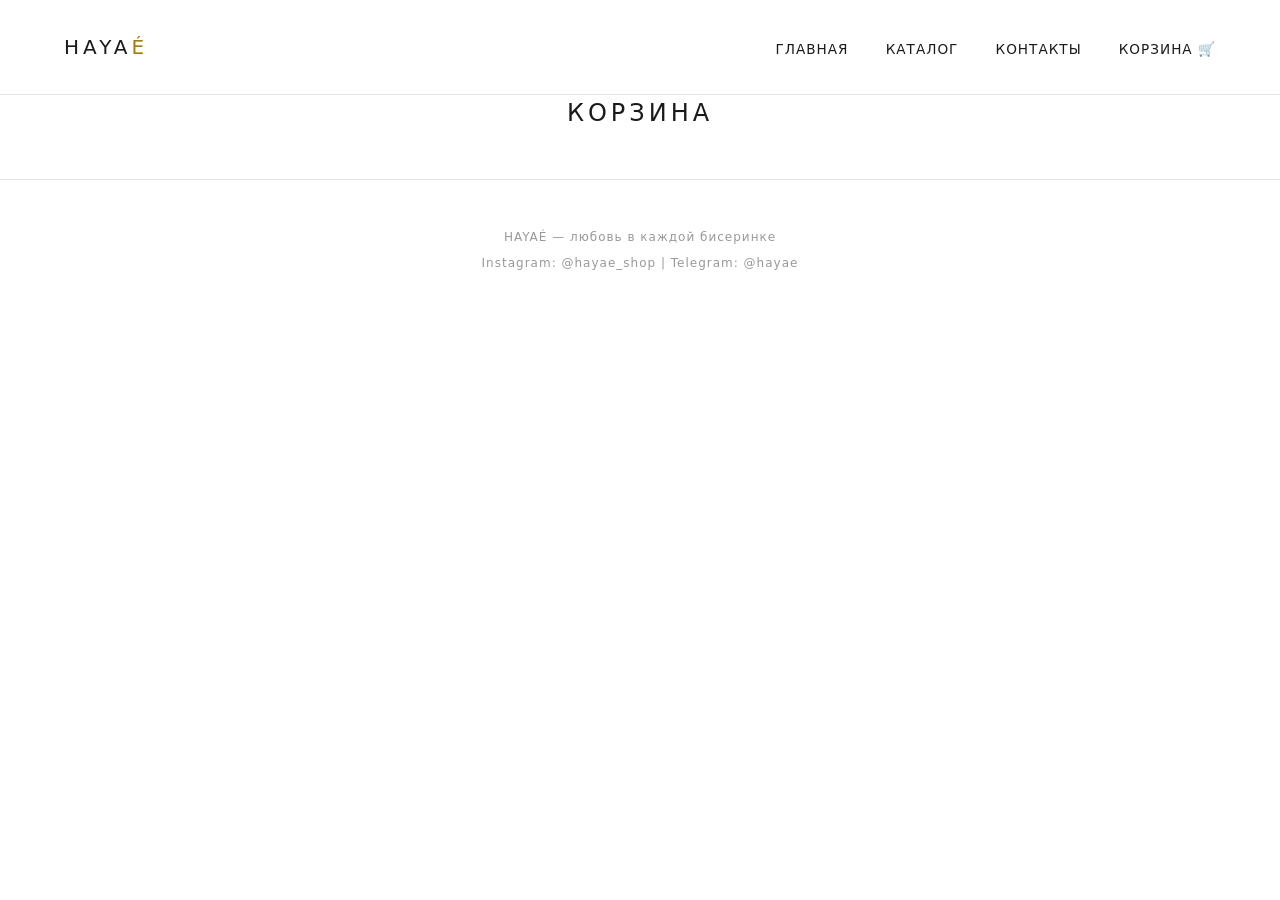
==== frontend/cart.html @ a8008b5f "Create cart.html" ====
<!DOCTYPE html>
<html lang="ru">
<head>
    <meta charset="UTF-8">
    <meta name="viewport" content="width=device-width, initial-scale=1.0">
    <title>Корзина — HAYAÉ</title>
    <link rel="stylesheet" href="style.css">
</head>
<body>

<header>
    <div class="logo">HAYA<span class="accent">É</span></div>
    <nav>
        <a href="index.html">Главная</a>
        <a href="catalog.html">Каталог</a>
        <a href="contacts.html">Контакты</a>
        <a href="cart.html">Корзина 🛒</a>
    </nav>
</header>

<main>
    <section class="cart-section">
        <h2>КОРЗИНА</h2>
        <div id="cart-items" class="cart-items"></div>
        <div id="cart-total" class="cart-total"></div>
        <div id="cart-actions" class="cart-actions"></div>
    </section>
</main>

<footer>
    <p>HAYAÉ — любовь в каждой бисеринке</p>
    <p>Instagram: @hayae_shop | Telegram: @hayae</p>
</footer>

<script src="cart.js"></script>
</body>
</html>
---- frontend/style.css ----
* {
    margin: 0;
    padding: 0;
    box-sizing: border-box;
}

body {
    font-family: 'Inter', system-ui, -apple-system, 'Segoe UI', Roboto, Helvetica, sans-serif;
    background-color: #FFFFFF;
    color: #1A1A1A;
    line-height: 1.5;
    font-weight: 400;
}

/* Шапка */
header {
    display: flex;
    justify-content: space-between;
    align-items: baseline;
    padding: 2rem 5%;
    max-width: 1400px;
    margin: 0 auto;
    width: 100%;
    border-bottom: 1px solid #E5E5E5;
}

.logo {
    font-size: 1.25rem;
    letter-spacing: 4px;
    font-weight: 500;
    color: #1A1A1A;
    text-decoration: none;
}

.accent {
    color: #A67C00;
    font-weight: 400;
}

nav a {
    margin-left: 2rem;
    text-decoration: none;
    color: #1A1A1A;
    font-size: 0.85rem;
    letter-spacing: 1px;
    text-transform: uppercase;
    font-weight: 400;
    transition: color 0.2s ease;
}

nav a:hover {
    color: #A67C00;
}

/* Герой (главный блок) */
.hero {
    text-align: center;
    padding: 6rem 2rem;
    background-color: #FFFFFF;
    border-bottom: 1px solid #E5E5E5;
}

.hero h1 {
    font-size: 4rem;
    font-weight: 400;
    letter-spacing: 8px;
    color: #1A1A1A;
    margin-bottom: 1rem;
}

.hero p {
    font-size: 1rem;
    color: #666666;
    letter-spacing: 2px;
    text-transform: uppercase;
    margin-bottom: 2rem;
}

.btn {
    display: inline-block;
    background: none;
    border: 1px solid #1A1A1A;
    padding: 0.8rem 2.5rem;
    color: #1A1A1A;
    text-decoration: none;
    font-size: 0.75rem;
    letter-spacing: 2px;
    text-transform: uppercase;
    transition: all 0.3s ease;
}

.btn:hover {
    background-color: #1A1A1A;
    color: #FFFFFF;
}

/* Секции */
.advantages, .popular {
    padding: 5rem 2rem;
    max-width: 1200px;
    margin: 0 auto;
}

h2 {
    font-size: 1.5rem;
    font-weight: 400;
    letter-spacing: 4px;
    text-align: center;
    margin-bottom: 3rem;
    color: #1A1A1A;
    text-transform: uppercase;
}

/* Сетка преимуществ */
.adv-grid {
    display: flex;
    justify-content: center;
    gap: 4rem;
    flex-wrap: wrap;
}

.adv-grid div {
    text-align: center;
    font-size: 0.85rem;
    letter-spacing: 1px;
    text-transform: uppercase;
    color: #666666;
}

/* Сетка товаров */
.product-grid {
    display: flex;
    flex-wrap: wrap;
    justify-content: center;
    gap: 2rem;
}

.product-card {
    width: 280px;
    background: #FFFFFF;
    text-align: left;
}

.product-card img {
    width: 100%;
    aspect-ratio: 1 / 1;
    background-color: #F5F5F5;
    object-fit: cover;
    margin-bottom: 1rem;
}

.product-card h3 {
    font-size: 0.9rem;
    font-weight: 400;
    letter-spacing: 1px;
    margin-bottom: 0.5rem;
}

.product-card p {
    font-size: 0.85rem;
    color: #A67C00;
    margin-bottom: 1rem;
}

.product-card button {
    background: none;
    border: 1px solid #1A1A1A;
    padding: 0.5rem 1rem;
    font-size: 0.7rem;
    letter-spacing: 1px;
    text-transform: uppercase;
    cursor: pointer;
    transition: all 0.2s ease;
}

.product-card button:hover {
    background: #1A1A1A;
    color: #FFFFFF;
}

/* Футер */
footer {
    text-align: center;
    padding: 3rem 2rem;
    border-top: 1px solid #E5E5E5;
    font-size: 0.75rem;
    color: #999999;
    letter-spacing: 1px;
}

footer p:first-child {
    margin-bottom: 0.5rem;
}

/* Адаптив */
@media (max-width: 700px) {
    header {
        flex-direction: column;
        align-items: center;
        gap: 1rem;
    }
    nav a {
        margin: 0 1rem;
    }
    .hero h1 {
        font-size: 2.5rem;
        letter-spacing: 4px;
    }
}
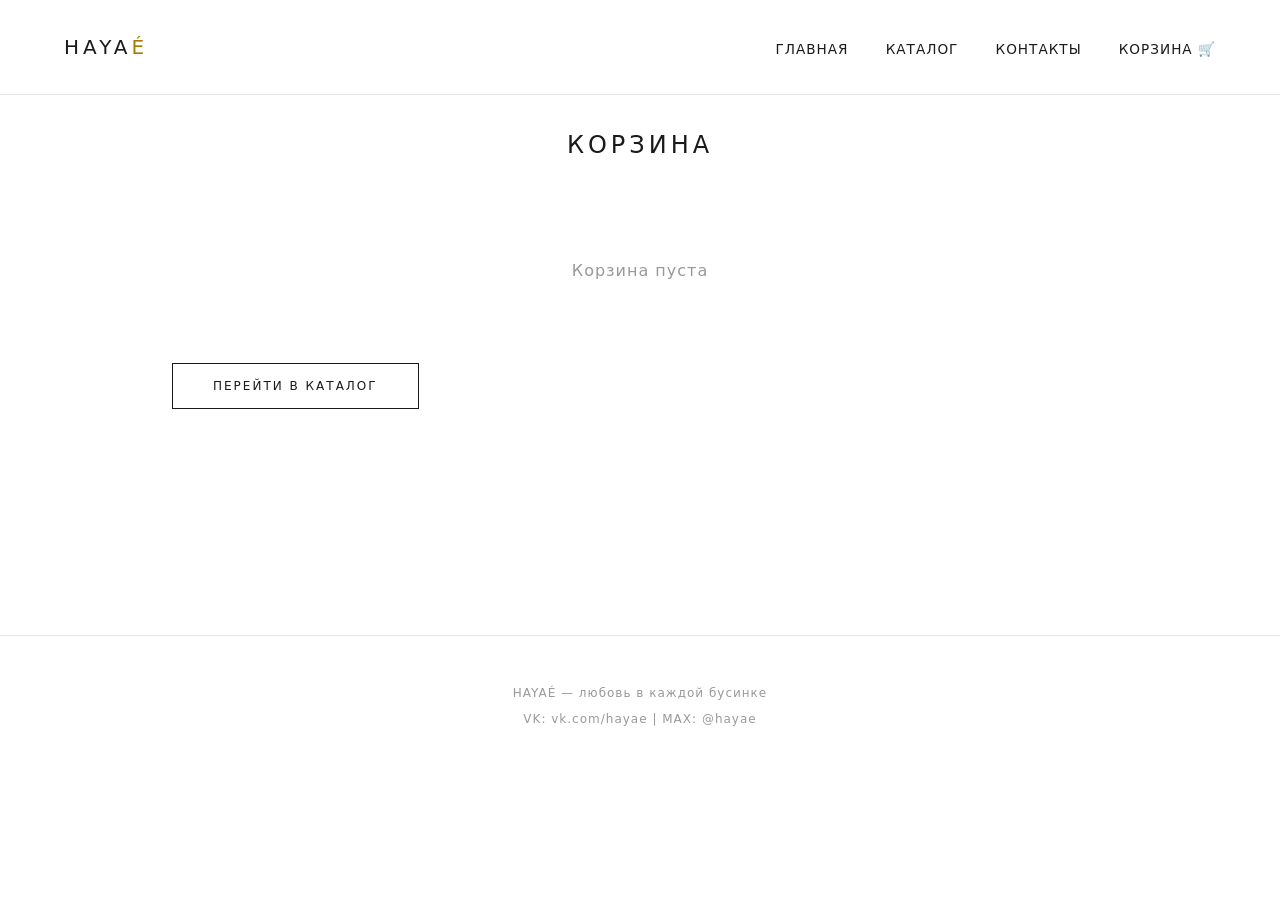
==== commit 25c05c00: "Update cart.html" ====
--- a/frontend/cart.html
+++ b/frontend/cart.html
@@ -28,8 +28,8 @@
 </main>
 
 <footer>
-    <p>HAYAÉ — любовь в каждой бисеринке</p>
-    <p>Instagram: @hayae_shop | Telegram: @hayae</p>
+    <p>HAYAÉ — любовь в каждой бусинке</p>
+    <p>VK: vk.com/hayae | MAX: @hayae</p>
 </footer>
 
 <script src="cart.js"></script>
--- a/frontend/style.css
+++ b/frontend/style.css
@@ -190,6 +190,125 @@
 
 footer p:first-child {
     margin-bottom: 0.5rem;
+}
+
+/* Стили для корзины */
+.cart-section {
+    max-width: 1000px;
+    margin: 0 auto;
+    padding: 2rem;
+    min-height: 60vh;
+}
+
+.cart-items {
+    margin-bottom: 2rem;
+}
+
+.cart-item {
+    display: flex;
+    justify-content: space-between;
+    align-items: center;
+    padding: 1rem 0;
+    border-bottom: 1px solid #E5E5E5;
+    flex-wrap: wrap;
+    gap: 1rem;
+}
+
+.cart-item-info {
+    flex: 2;
+    min-width: 150px;
+}
+
+.cart-item-name {
+    font-weight: 500;
+    letter-spacing: 0.5px;
+}
+
+.cart-item-price {
+    font-size: 0.85rem;
+    color: #A67C00;
+    margin-top: 0.25rem;
+}
+
+.cart-item-actions {
+    display: flex;
+    align-items: center;
+    gap: 0.75rem;
+}
+
+.qty-btn {
+    background: none;
+    border: 1px solid #1A1A1A;
+    width: 28px;
+    height: 28px;
+    cursor: pointer;
+    font-size: 1rem;
+    transition: all 0.2s;
+}
+
+.qty-btn:hover {
+    background: #1A1A1A;
+    color: white;
+}
+
+.cart-item-qty {
+    min-width: 30px;
+    text-align: center;
+}
+
+.remove-btn {
+    background: none;
+    border: none;
+    color: #999;
+    cursor: pointer;
+    font-size: 0.7rem;
+    letter-spacing: 1px;
+    text-transform: uppercase;
+}
+
+.remove-btn:hover {
+    color: #1A1A1A;
+}
+
+.cart-item-total {
+    min-width: 80px;
+    text-align: right;
+    font-weight: 500;
+}
+
+.cart-total-sum {
+    font-size: 1.25rem;
+    letter-spacing: 2px;
+    text-align: right;
+    padding: 1rem 0;
+    border-top: 2px solid #1A1A1A;
+    margin-top: 1rem;
+}
+
+.cart-actions {
+    display: flex;
+    justify-content: space-between;
+    gap: 1rem;
+    margin-top: 1rem;
+    flex-wrap: wrap;
+}
+
+.btn-primary {
+    background: #1A1A1A;
+    color: white;
+    border: none;
+}
+
+.btn-primary:hover {
+    background: #A67C00;
+    color: #1A1A1A;
+}
+
+.empty-cart {
+    text-align: center;
+    padding: 3rem;
+    color: #999;
+    letter-spacing: 1px;
 }
 
 /* Адаптив */
